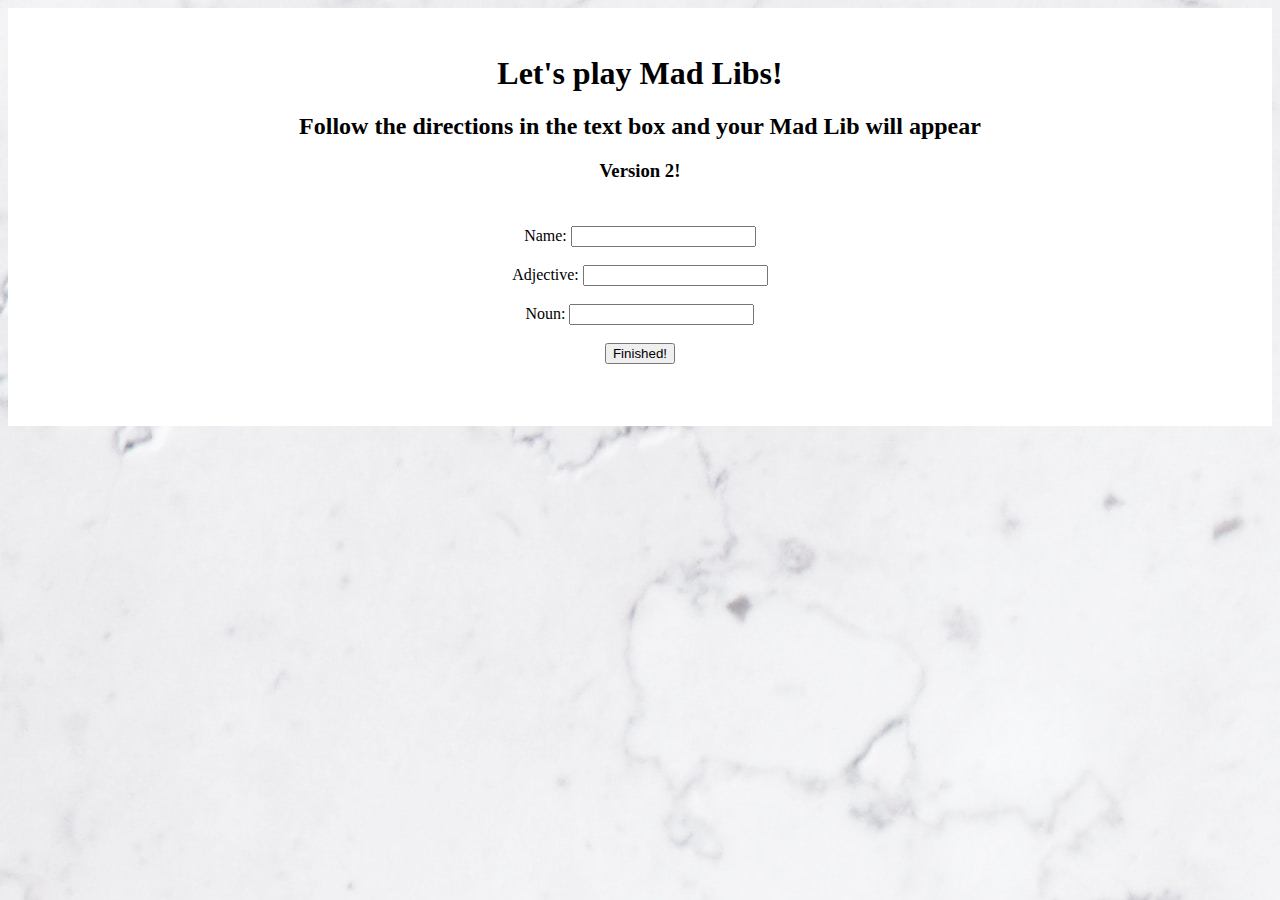
==== indexv2.html @ 6d740efc "started version 2!" ====
<!DOCTYPE html>
<html lang="en">

<head>
    <meta charset="UTF-8">
    <meta name="viewport" content="width=device-width, initial-scale=1.0">
    <meta http-equiv="X-UA-Compatible" content="ie=edge">
    <link rel="stylesheet" href="styles.css">
    <title>Mad Libs Game</title>
</head>

<body>
    <header>
        <h1>Let's play Mad Libs!</h1>
        <h2>Follow the directions in the text box and your Mad Lib will appear</h2>
        <h3>Version 2!</h3>
    </header>

    <main>
        <section class="madlibs" id="madlibs">
           Name: <input id="name" type="text"><br><br>
           Adjective: <input id="adjective" type="text"><br><br>
           Noun: <input id="noun" type="text"><br><br>
           <input id="button" value="Finished!" type="button">
        </section>
    </main>

    <script src="scripts.js"></script>
</body>

</html>
---- styles.css ----
body {
    background-image: url('backgroundimage.jpg');
    background-repeat: repeat;
}

header {
    text-align: center;
    padding: 2% 0%;
    background-color: white;
}

main {
    height: 200px;
    width: 100%;
    display: flex;
    justify-content: center;
    text-align: center;
    background-color: white;
}

a {
    text-decoration: none;
    color: black;
}
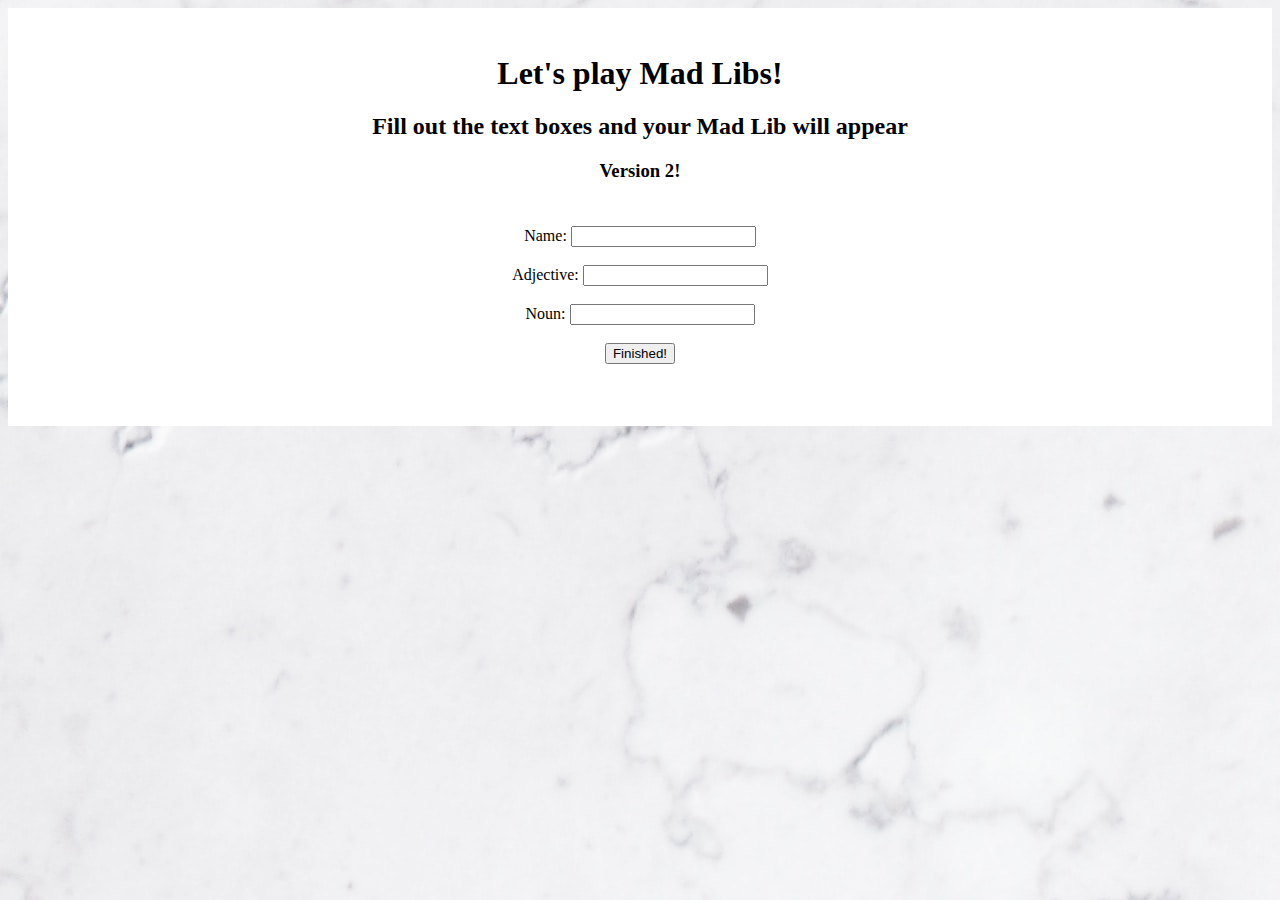
==== commit 2a574e84: "completed a version 2. how easy!" ====
--- a/indexv2.html
+++ b/indexv2.html
@@ -12,17 +12,18 @@
 <body>
     <header>
         <h1>Let's play Mad Libs!</h1>
-        <h2>Follow the directions in the text box and your Mad Lib will appear</h2>
+        <h2>Fill out the text boxes and your Mad Lib will appear</h2>
         <h3>Version 2!</h3>
     </header>
 
     <main>
-        <section class="madlibs" id="madlibs">
+        <section class="container" id="madlibs">
            Name: <input id="name" type="text"><br><br>
            Adjective: <input id="adjective" type="text"><br><br>
            Noun: <input id="noun" type="text"><br><br>
            <input id="button" value="Finished!" type="button">
         </section>
+        <section class="container" id="madLibStory"></section>
     </main>
 
     <script src="scripts.js"></script>
--- a/styles.css
+++ b/styles.css
@@ -12,8 +12,6 @@
 main {
     height: 200px;
     width: 100%;
-    display: flex;
-    justify-content: center;
     text-align: center;
     background-color: white;
 }
@@ -21,4 +19,8 @@
 a {
     text-decoration: none;
     color: black;
+}
+
+.container {
+    padding-bottom: 2%;
 }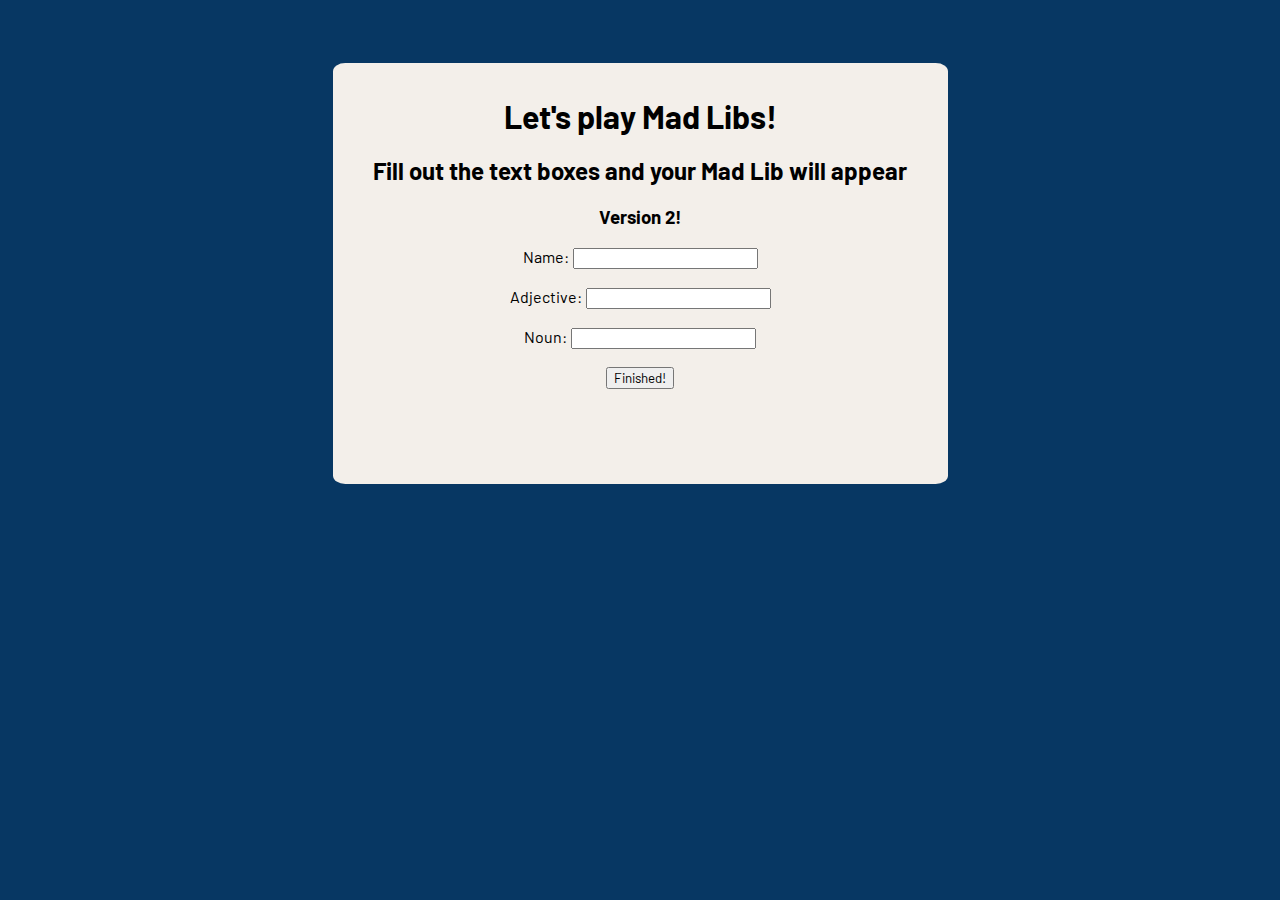
==== commit e5815df0: "finetuned html/css. changed background and added google fonts." ====
--- a/indexv2.html
+++ b/indexv2.html
@@ -10,6 +10,7 @@
 </head>
 
 <body>
+    <div class="container">
     <header>
         <h1>Let's play Mad Libs!</h1>
         <h2>Fill out the text boxes and your Mad Lib will appear</h2>
@@ -17,14 +18,15 @@
     </header>
 
     <main>
-        <section class="container" id="madlibs">
-           Name: <input id="name" type="text"><br><br>
-           Adjective: <input id="adjective" type="text"><br><br>
-           Noun: <input id="noun" type="text"><br><br>
+        <section id="madlibs">
+           <span>Name:</span> <input id="name" type="text"><br><br>
+           <span>Adjective:</span> <input id="adjective" type="text"><br><br>
+           <span>Noun:</span> <input id="noun" type="text"><br><br>
            <input id="button" value="Finished!" type="button">
         </section>
-        <section class="container" id="madLibStory"></section>
+        <section id="madLibStory"></section>
     </main>
+    </div>
 
     <script src="scripts.js"></script>
 </body>
--- a/styles.css
+++ b/styles.css
@@ -1,19 +1,24 @@
+@import url('https://fonts.googleapis.com/css?family=Barlow|Roboto+Mono&display=swap');
+
 body {
-    background-image: url('backgroundimage.jpg');
-    background-repeat: repeat;
+    background-color: #073763;
+}
+
+.container {
+    width: 615px;
+    height: 421px;
+    margin: auto;
+    margin-top: 5%;
+    border-radius: 2%;
+    background-color: #f3efea;
+}
+
+header, main {
+    text-align: center;
 }
 
 header {
-    text-align: center;
-    padding: 2% 0%;
-    background-color: white;
-}
-
-main {
-    height: 200px;
-    width: 100%;
-    text-align: center;
-    background-color: white;
+    padding-top: 2%;
 }
 
 a {
@@ -21,6 +26,26 @@
     color: black;
 }
 
-.container {
-    padding-bottom: 2%;
+h1, h2, h3, h4 {
+    font-family: 'Barlow', sans-serif;
+}
+
+p {
+    font-family: 'Roboto Mono', monospace;
+    font-size: 18px;
+}
+
+section span {
+    display: inline;
+    font-family: 'Barlow', sans-serif;
+}
+
+#button {
+    font-family: 'Barlow', sans-serif;
+}
+
+#madLibStory {
+    padding-top: 2%;
+    font-family: 'Roboto Mono', monospace;
+    font-size: 18px;
 }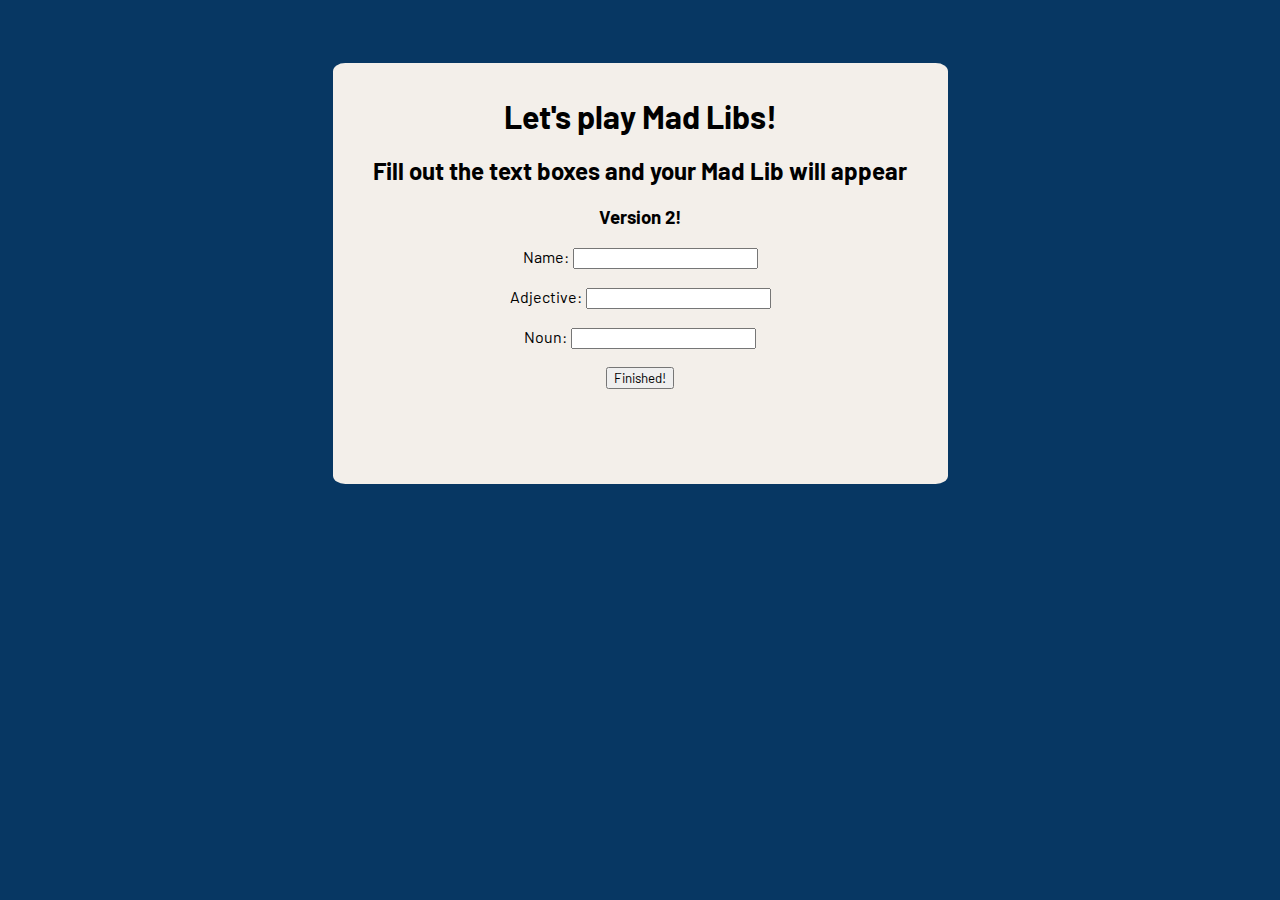
==== commit 032e69b9: "fix(html): deleted html file because it wasn't allowing gh pages to find index" ====
--- a/indexv2.html
+++ b/indexv2.html
@@ -5,8 +5,10 @@
     <meta charset="UTF-8">
     <meta name="viewport" content="width=device-width, initial-scale=1.0">
     <meta http-equiv="X-UA-Compatible" content="ie=edge">
-    <link rel="stylesheet" href="styles.css">
-    <title>Mad Libs Game</title>
+    <link rel="shortcut icon" href="/favicon.ico" type="image/x-icon">
+    <link rel="icon" href="/favicon.ico" type="image/x-icon">
+    <link rel="stylesheet" href="../styles.css">
+    <title>Mad Libs Game: LVL 2</title>
 </head>
 
 <body>
@@ -28,7 +30,7 @@
     </main>
     </div>
 
-    <script src="scripts.js"></script>
+    <script src="../script/scriptv2.js"></script>
 </body>
 
 </html>--- a/styles.css
+++ b/styles.css
@@ -48,4 +48,6 @@
     padding-top: 2%;
     font-family: 'Roboto Mono', monospace;
     font-size: 18px;
+    border-radius: 2%;
+    background-color: #f3efea;
 }